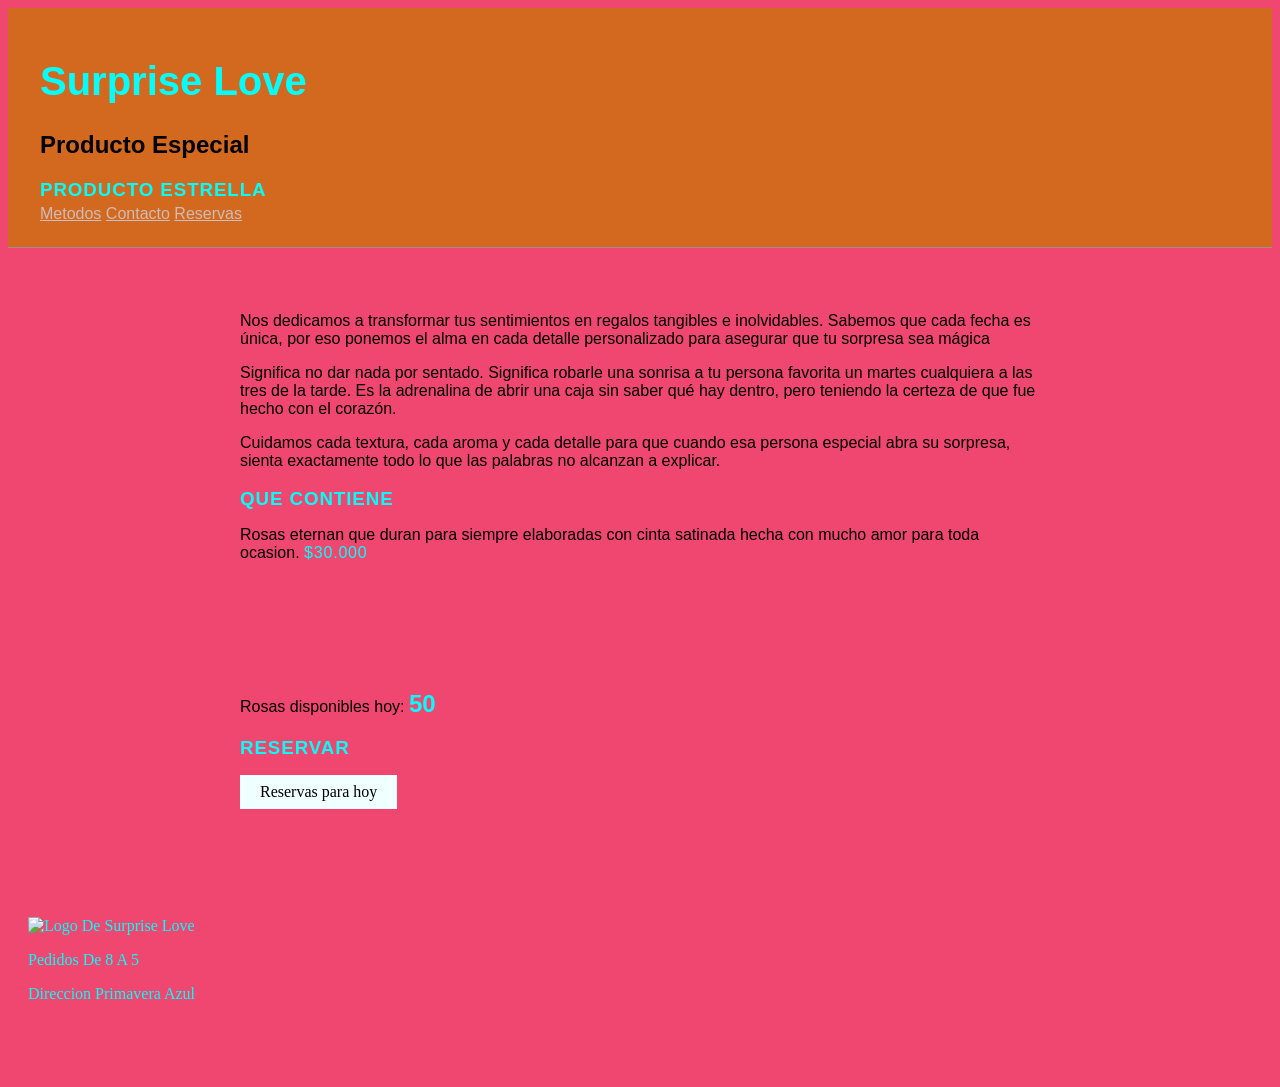
==== index.html @ ab9e939e "agregeu arpetas" ====
<!DOCTYPE html>
<html lang="es">

<head>
    <meta charset="UTF-8">
    <meta name="viewport" content="width=device-width, initial-scale=1.0">
    <title>Surprise Love</title>
    <link rel="stylesheet" href="styles.css">
</head>

<body>
    <header>
   <h1>Surprise Love</h1>
   <h2>Producto Especial</h2>
   <h3 class="metodo-titulo">Producto estrella</h3>
   <nav>
    <a href="#metodos">Metodos</a>
    <a href="#contacto">Contacto</a>
    <a href="#reservas">Reservas</a>
    </nav>

    </header>

    <main>
        <section id="metodos">
   <p>Nos dedicamos a transformar tus sentimientos en regalos tangibles e inolvidables. Sabemos que cada fecha es única, por eso ponemos el alma en cada detalle personalizado para asegurar que tu sorpresa sea  mágica</p>
<p>Significa no dar nada por sentado. Significa robarle una sonrisa a tu persona favorita un martes cualquiera a las tres de la tarde. Es la adrenalina de abrir una caja sin saber qué hay dentro, pero teniendo la certeza de que fue hecho con el corazón.</p>
<p>Cuidamos cada textura, cada aroma y cada detalle para que cuando esa persona especial abra su sorpresa, sienta exactamente todo lo que las palabras no alcanzan a explicar.</p>
<h3 class="metodo-titulo">Que contiene</h3>
   <p>Rosas eternan que duran para siempre elaboradas con cinta satinada hecha con mucho amor para toda ocasion. <span class="precio">$30.000</span></p>
        </section>
    </main>
    <main>
        <section id="reservas">
            <p>Rosas disponibles hoy: <span id="contador-rosas">50</span></p>
            <h3 class="metodo-titulo">Reservar</h3>
            <button id="boton-reservar">Reservas para hoy</button>
        </section>
    </main>
    <footer id="contacto">
        <img src="https://encrypted-tbn0.gstatic.com/images?q=tbn:ANd9GcSKxDtxLoKTRI_TWi574dVCCUZVEIwoyMUDpC-FksBZKQ&s=10" alt="Logo de Surprise Love" width="250">
    <p>Pedidos de 8 a 5</p>
    <p>Direccion primavera azul</p>
    </footer>
<script src="script.js"></script>
</body>
</html>
---- styles.css ----
body {
    background-color: #EF476F;
    font-family: 'Gill Sans', 'Gill Sans MT', Calibri, 'Trebuchet MS', sans-serif;
    color: black;
}
h1 {
    color: aqua;
    font-size: 2.5rem;
}
header {
    padding: 1.5rem 2rem;
    border-bottom: 1px solid #A288A6;
    background-color: chocolate;
}
nav a {
    color: #CCBCBC;
}
main{
    padding: 3rem 2rem;
    max-width: 800px;
    margin: 0 auto;
}
.metodo-titulo {
    font-size: 1.1 rem;
    letter-spacing: 0.05em;
    text-transform: uppercase;
    margin-bottom: 0.25rem;
    color: aqua;
}
.precio {
    font-size: 1.1 rem;
    letter-spacing: 0.05em;
    text-transform: uppercase;
    margin-bottom: 0.25rem;
    color: aqua;
}
footer {
    padding: 60px 20px;
    color: aqua;
    text-transform: capitalize;
    font-family: Georgia, 'Times New Roman', Times, serif;
}
    
#contador-rosas {
    font-size: 1.5rem;
    font-weight: bold;
    color: aqua;
}

#boton-reservar {
    display: block;
    margin-top: 1rem;
    padding: 0.5rem 1.25rem;
    background-color: azure;
    color: black;
    border: none;
    font-family: Georgia, 'Times New Roman', Times, serif;
    font-size: 1rem;
    cursor: pointer;
}
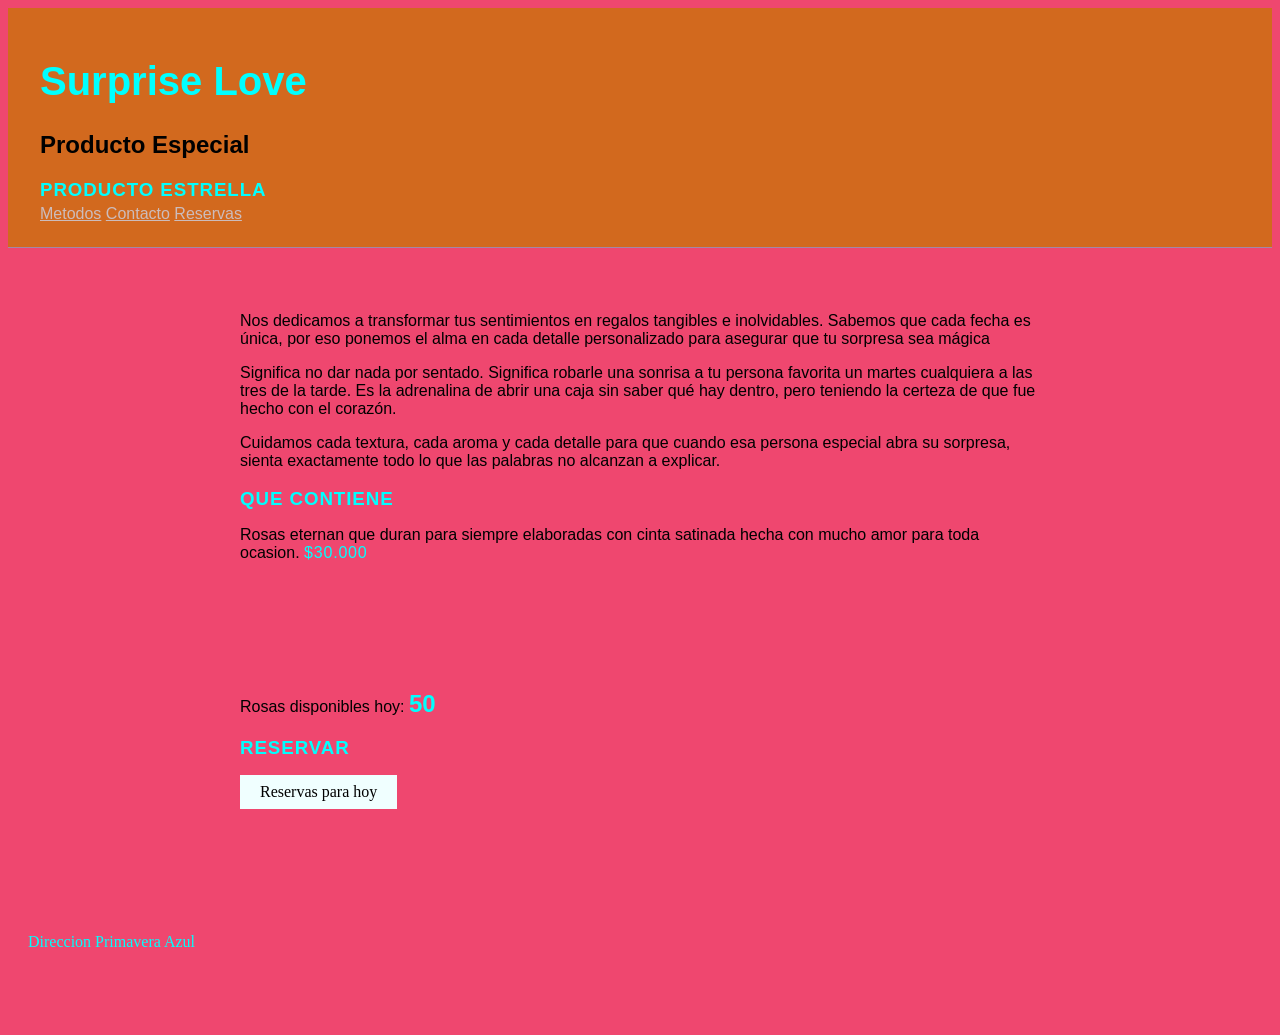
==== commit ddbcc93d: "quitar imagenfooter" ====
--- a/index.html
+++ b/index.html
@@ -38,8 +38,6 @@
         </section>
     </main>
     <footer id="contacto">
-        <img src="https://encrypted-tbn0.gstatic.com/images?q=tbn:ANd9GcSKxDtxLoKTRI_TWi574dVCCUZVEIwoyMUDpC-FksBZKQ&s=10" alt="Logo de Surprise Love" width="250">
-    <p>Pedidos de 8 a 5</p>
     <p>Direccion primavera azul</p>
     </footer>
 <script src="script.js"></script>
